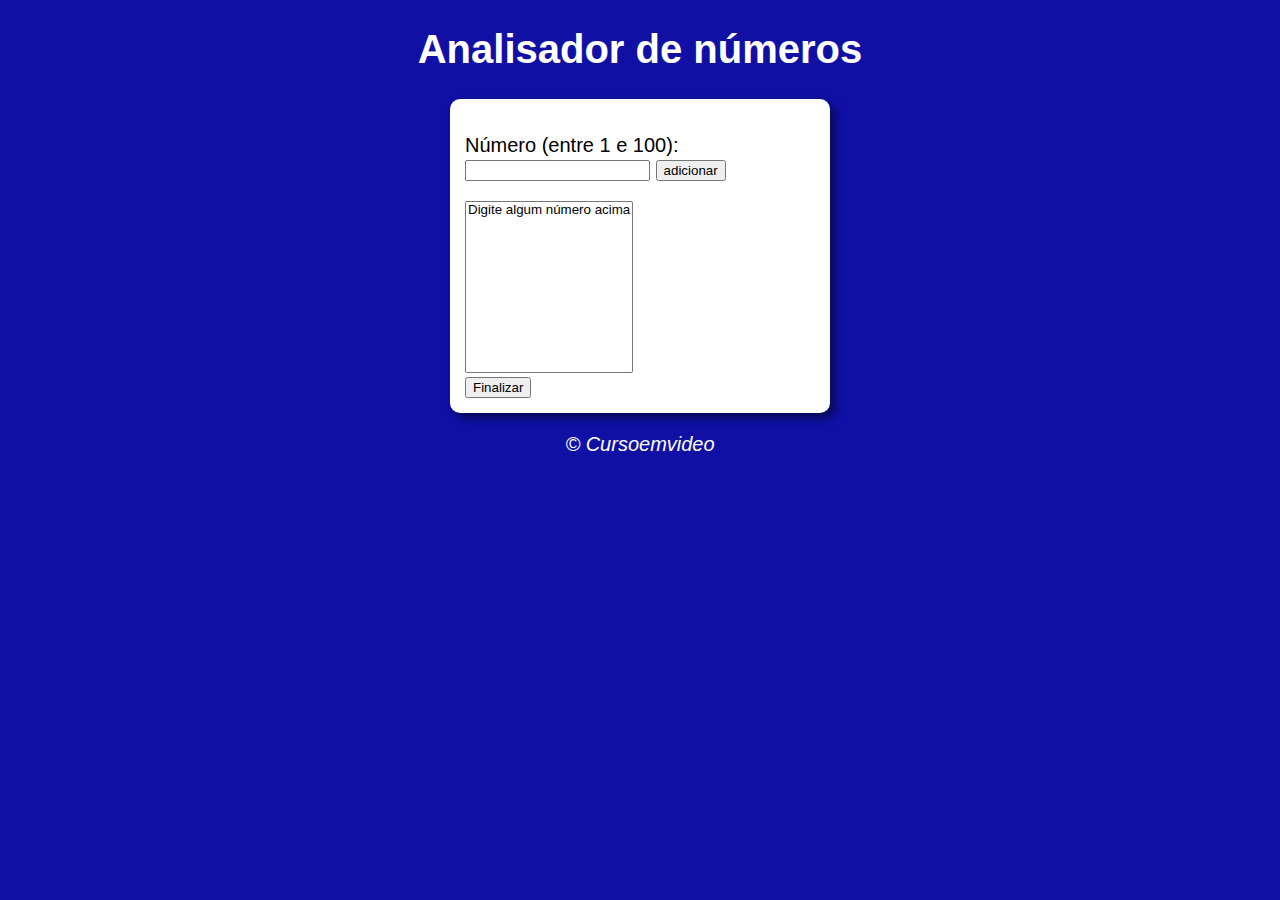
==== Exercícios/aula 17/index.html @ fb082e73 "aula 17" ====
<!DOCTYPE html>
<html lang="pt-br">
<head>
    <meta charset="UTF-8">
    <meta name="viewport" content="width=device-width, initial-scale=1.0">
    <title>Hora do dia</title>
    <link rel="stylesheet" href="style.css">
</head>
<body>
    <header>
        <h1>Analisador de números</h1>
    </header>
    <section>
        <div>
            <p>Número (entre 1 e 100): <input type="number" name="fnum" id="fnum"> <input type="button" value="adicionar" onclick="adicionar()"></p>
            <select name="Lista" id="sellist" size="10">
            <option value="">Digite algum número acima</option>
            </select><br>
            <input type="button" value="Finalizar" onclick="finalizar()">
        </div>
        <div id="res">

        </div>
          
    </section>
    <footer>
        <p>&copy Cursoemvideo</p>
    </footer>
    <script src="script.js"></script>
</body>
</html>
---- Exercícios/aula 17/style.css ----
@charset 'UTF-8';
body{
    background-color: rgb(16, 16, 165);
    font: normal 15pt arial;
}

header{
    color: white;
    text-align: center;
}

section{
    background-color: white;
    border-radius: 10px;
    padding: 15px;
    width: 350px;
    margin: auto;
    box-shadow: 5px 5px 10px rgba(0, 0, 0, 0.493);
}

footer{
    color: white;
    text-align: center;
    font-style: italic;
}
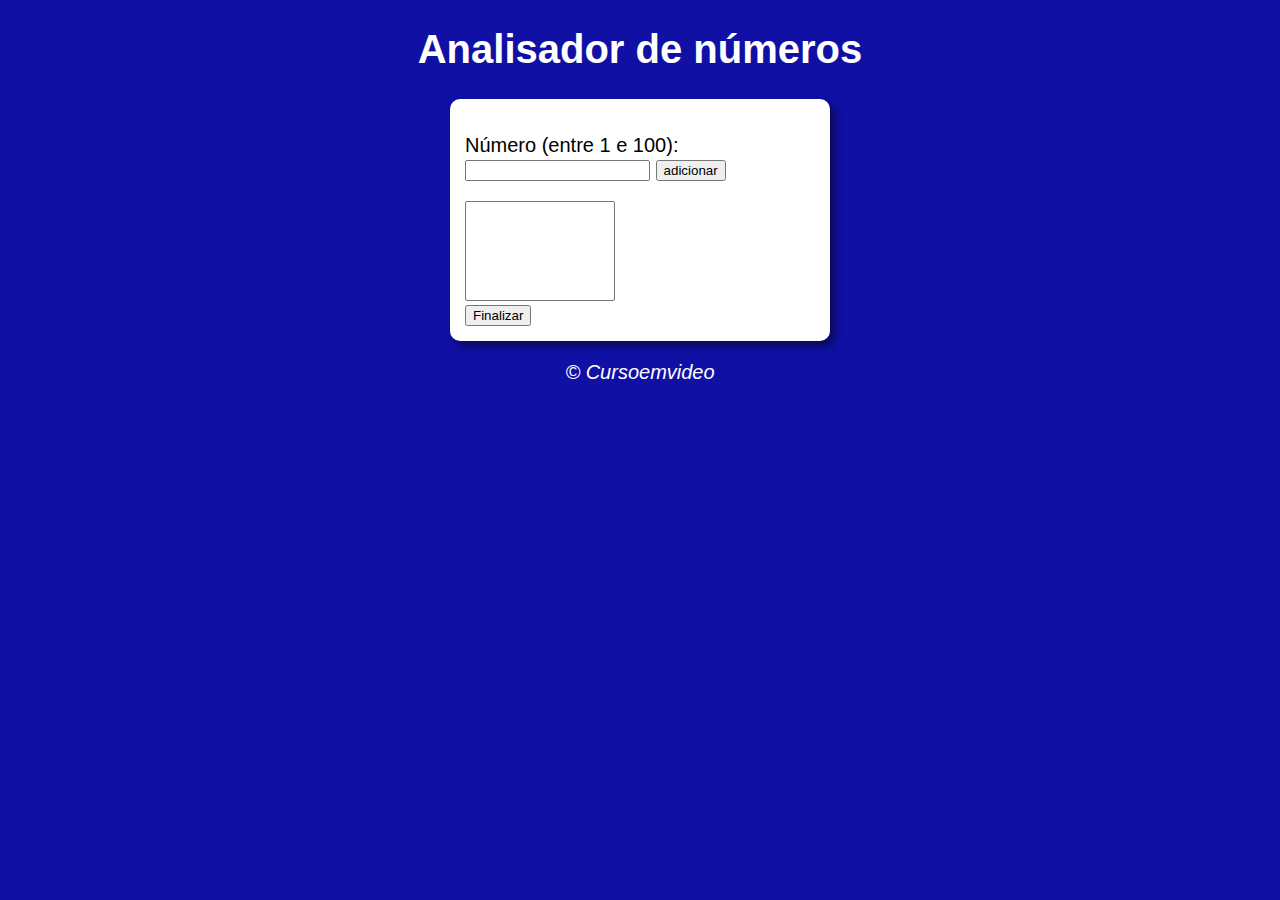
==== commit 41c4a3bf: "aula 17 atualizado" ====
--- a/Exercícios/aula 17/index.html
+++ b/Exercícios/aula 17/index.html
@@ -14,7 +14,7 @@
         <div>
             <p>Número (entre 1 e 100): <input type="number" name="fnum" id="fnum"> <input type="button" value="adicionar" onclick="adicionar()"></p>
             <select name="Lista" id="sellist" size="10">
-            <option value="">Digite algum número acima</option>
+            
             </select><br>
             <input type="button" value="Finalizar" onclick="finalizar()">
         </div>
--- a/Exercícios/aula 17/style.css
+++ b/Exercícios/aula 17/style.css
@@ -17,7 +17,10 @@
     margin: auto;
     box-shadow: 5px 5px 10px rgba(0, 0, 0, 0.493);
 }
-
+select{
+    height: 100px;
+    width: 150px;
+}
 footer{
     color: white;
     text-align: center;
